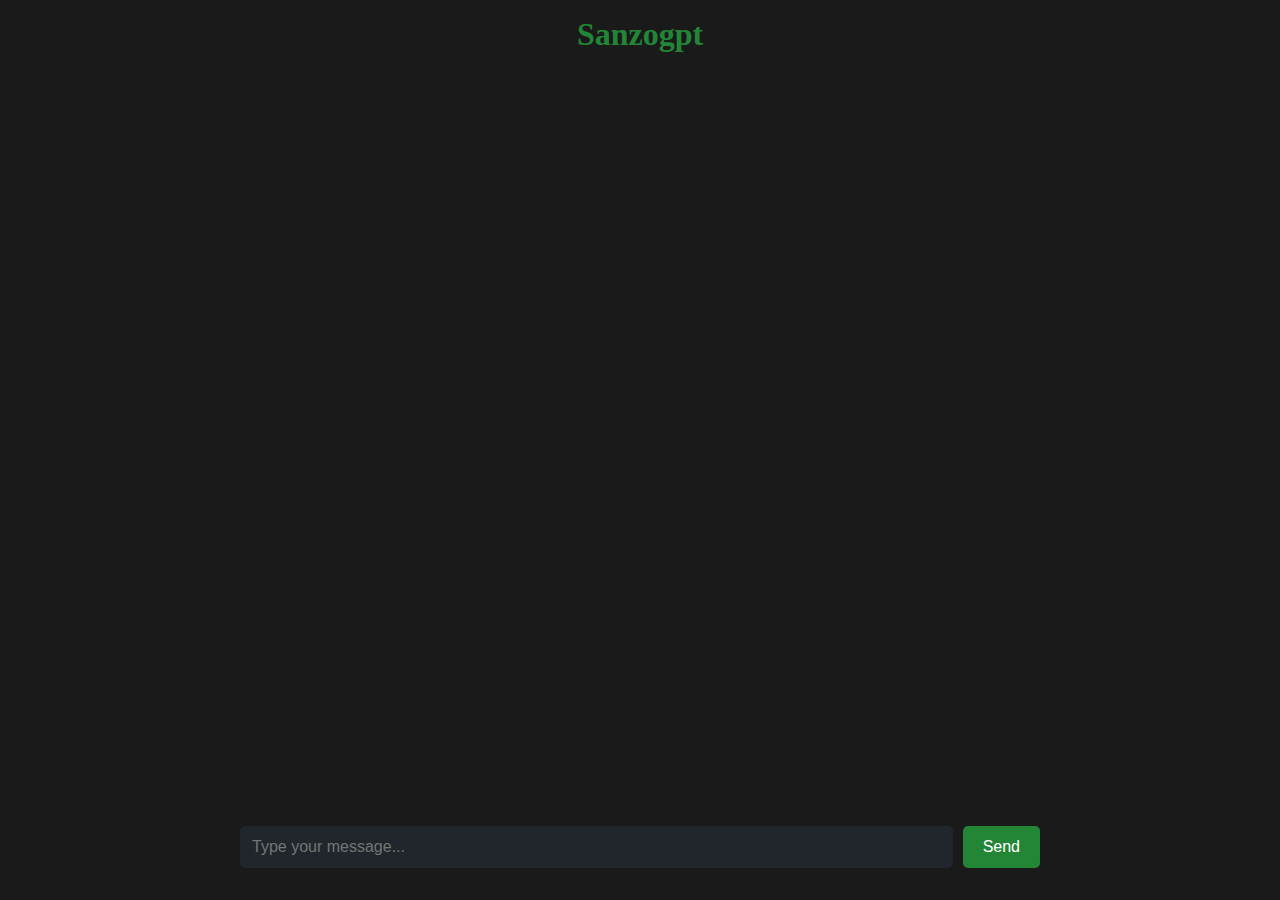
==== index.html @ c90cae87 "Update and rename sanzogpt.html to index.html" ====
<!DOCTYPE html>
<html lang="en">

<head>
    <meta charset="UTF-8">
    <meta name="viewport" content="width=device-width, initial-scale=1.0">
    <title>Sanzogpt</title>
    <link rel="stylesheet" href="sanzogpt.css">

</head>

<body>
    <div class="main">
        <h1>Sanzogpt</h1>
        <div id="chatbox"></div>
        <div class="inputs">
            <input type="text" id="inputBox" placeholder="Type your message...">
            <button id="sendButton">Send</button>
        </div>
    </div>

    <script>
        document.addEventListener("DOMContentLoaded", function () {
            const inputBox = document.getElementById("inputBox");
            const sendButton = document.getElementById("sendButton");

            // Click event for the Send button
            sendButton.addEventListener("click", sendMessage);

            // Keydown event for Enter key
            inputBox.addEventListener("keypress", function (event) {
                if (event.key === "Enter" || event.keyCode === 13) {
                    event.preventDefault(); // Prevent line breaks
                    sendMessage();
                }
            });
        });


    </script>
    <script type="module">
        const API_URL = "https://generativelanguage.googleapis.com/v1beta/models/gemini-1.5-flash:generateContent";
        const API_KEY = "AIzaSyCDF9n9mtSlsa3qsv-VfkCztDZAffj54Vs";

        window.sendMessage = async function () {
            const inputBox = document.getElementById("inputBox");
            const chatbox = document.getElementById("chatbox");
            const userMessage = inputBox.value;

            if (!userMessage) return;

            chatbox.innerHTML += `<div class="message user-message"><strong>You:</strong> ${userMessage}</div>`;
            chatbox.innerHTML += `<div class="message thinking">Sanzobot is thinking...</div>`;
            inputBox.value = "";

            try {
                const response = await fetch(`${API_URL}?key=${API_KEY}`, {
                    method: "POST",
                    headers: {
                        "Content-Type": "application/json"
                    },
                    body: JSON.stringify({
                        contents: [{ role: "user", parts: [{ text: userMessage }] }]
                    })
                });

                const data = await response.json();
                document.querySelector(".thinking").remove();

                if (data.candidates && data.candidates.length > 0) {
                    chatbox.innerHTML += `<div class="message bot-message"><strong>Sanzobot:</strong> ${data.candidates[0].content.parts[0].text}</div>`;
                } else {
                    chatbox.innerHTML += `<div class="message bot-message"><strong>Sanzobot:</strong> Error: No response received.</div>`;
                }
            } catch (error) {
                console.error("API Error:", error);
                document.querySelector(".thinking").remove();
                chatbox.innerHTML += `<div class="message bot-message"><strong>Sanzobot:</strong> Error: Unable to fetch response.</div>`;
            }

            chatbox.scrollTop = chatbox.scrollHeight;
        };

        document.getElementById("sendButton").addEventListener("click", sendMessage);
    </script>
</body>

</html>
---- sanzogpt.css ----
@import url('https://fonts.cdnfonts.com/css/piye-kek');
@import url('https://fonts.cdnfonts.com/css/proggy-tiny');
@import url('https://fonts.cdnfonts.com/css/stars-dream');
@import url('https://fonts.cdnfonts.com/css/pink-fresh');

* {
    margin: 0;
    padding: 0;
    box-sizing: border-box;
    text-decoration: none;
    font-family: "Poppins", sans-serif;
}

html,
body {
    width: 100%;
    height: 100%;
    background-color: #1a1a1a;
    color: #fff;
    display: flex;
    flex-direction: column;
    align-items: center;
    justify-content: center;
}

.main {
    display: flex;
    flex-direction: column;
    justify-content: space-between;
    height: 100vh;
    width: 100vw;
    overflow: hidden;
    padding: 1rem;}
/* h1 {
    position: relative;
    text-align: center;
    margin-top: 1rem;
    font-family: "Pink Fresh";
    font-weight: 600;
    font-size: 2.5rem;
    text-transform: uppercase;
    letter-spacing: 3px;
    background: linear-gradient(90deg, #ff00ff, #00ffff, #ff00ff);
    background-size: 300% 300%;
    -webkit-background-clip: text;
    -webkit-text-fill-color: transparent;
    animation: glowingText 5s infinite linear;
    text-shadow: 0 0 10px rgba(255, 0, 255, 0.5),
                 0 0 20px rgba(0, 255, 255, 0.5);
} */
/*
@keyframes glowingText {
    0% { background-position: 0% 50%; }
    50% { background-position: 100% 50%; }
    100% { background-position: 0% 50%; }
} */

h1 {
    font-family: "Poppins";
    margin: auto;
    color: #238636;
}
#chatbox {
    flex: 1;
    width: 100%;
    padding: 1rem;
    overflow-y: auto;
    display: flex;
    flex-direction: column;
    gap: 10px;
}

.inputs {
    display: flex;
    width: 90%;
    max-width: 800px;
    margin: 1rem auto;
    gap: 10px;
    align-items: center;
}

.message {
    padding: 10px;
    border-radius: 8px;
    max-width: 70%;
    word-break: break-word;
    position: relative;
}

.user-message {
    background: #238636;
    align-self: flex-end;
}

.bot-message {
    background: #343a40;
    align-self: flex-start;
}

#inputBox {
    flex: 1;
    padding: 12px;
    border-radius: 5px;
    border: none;
    background: #21262d;
    color: white;
    font-size: 1rem;
    outline: none;
}

#sendButton {
    padding: 12px 20px;
    border: none;
    border-radius: 5px;
    background: #238636;
    color: white;
    cursor: pointer;
    transition: 0.3s;
    font-size: 1rem;
}

#sendButton:hover {
    background: #238670;
}

.thinking {
    font-style: italic;
    color: #8b949e;
    align-self: flex-start;
}
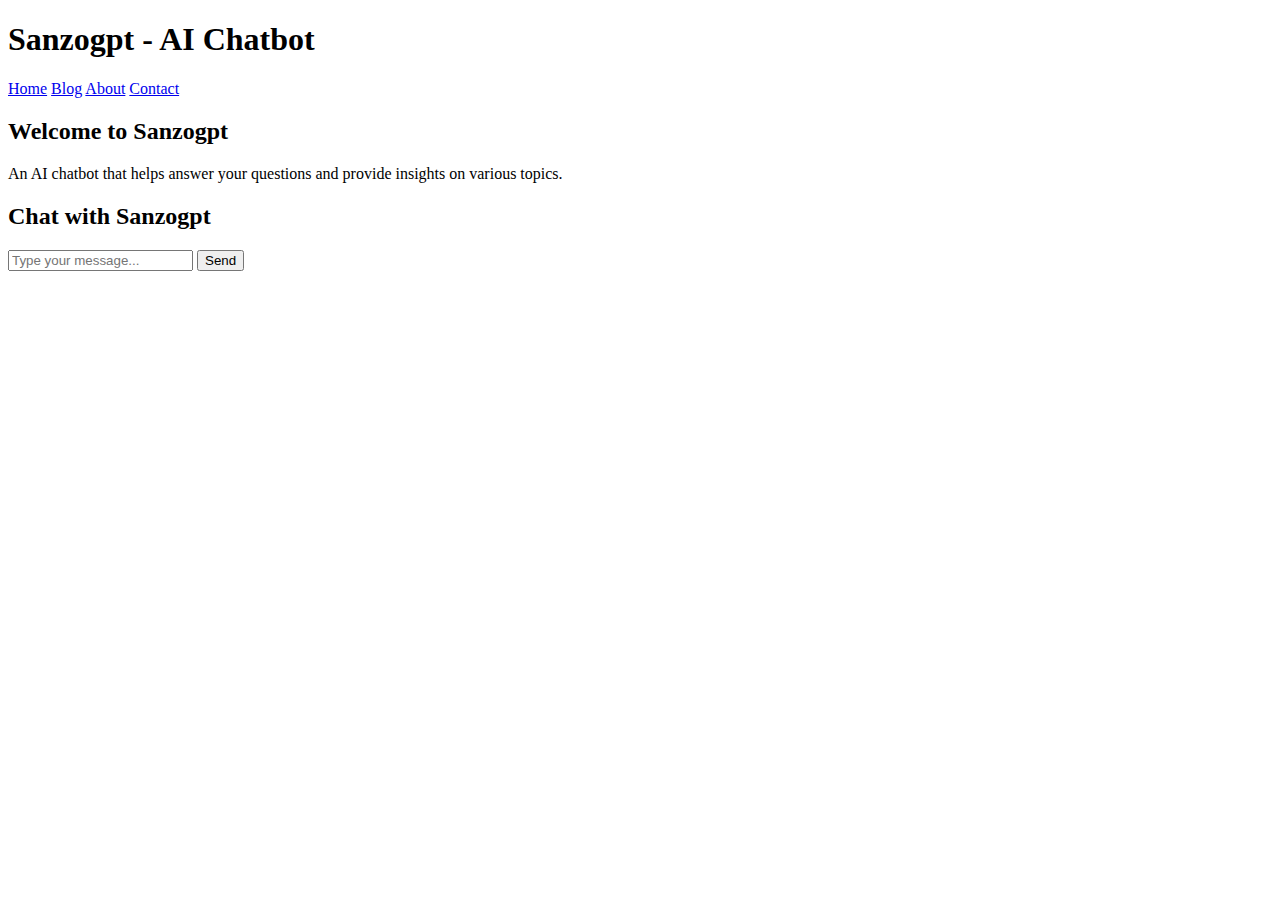
==== commit 9b2add45: "Update index.html" ====
--- a/index.html
+++ b/index.html
@@ -4,85 +4,50 @@
 <head>
     <meta charset="UTF-8">
     <meta name="viewport" content="width=device-width, initial-scale=1.0">
-    <title>Sanzogpt</title>
-    <link rel="stylesheet" href="sanzogpt.css">
-
+    <title>Sanzogpt - AI Chatbot</title>
+    <link rel="stylesheet" href="style.css">
+    <script async src="https://pagead2.googlesyndication.com/pagead/js/adsbygoogle.js?client=ca-pub-5637859865361709"
+     crossorigin="anonymous"></script>
 </head>
 
 <body>
-    <div class="main">
-        <h1>Sanzogpt</h1>
-        <div id="chatbox"></div>
-        <div class="inputs">
-            <input type="text" id="inputBox" placeholder="Type your message...">
-            <button id="sendButton">Send</button>
+    <header>
+        <h1>Sanzogpt - AI Chatbot</h1>
+        <nav>
+            <a href="index.html">Home</a>
+            <a href="blog.html">Blog</a>
+            <a href="about.html">About</a>
+            <a href="contact.html">Contact</a>
+        </nav>
+    </header>
+
+    <main>
+        <section class="intro">
+            <h2>Welcome to Sanzogpt</h2>
+            <p>An AI chatbot that helps answer your questions and provide insights on various topics.</p>
+        </section>
+
+        <!-- Google AdSense Ad (Home Page) -->
+        <div class="ad">
+            <ins class="adsbygoogle"
+                style="display:block"
+                data-ad-client="ca-pub-5637859865361709"
+                data-ad-slot="1234567890"
+                data-ad-format="auto"></ins>
+            <script>(adsbygoogle = window.adsbygoogle || []).push({});</script>
         </div>
-    </div>
 
-    <script>
-        document.addEventListener("DOMContentLoaded", function () {
-            const inputBox = document.getElementById("inputBox");
-            const sendButton = document.getElementById("sendButton");
+        <section class="chat-container">
+            <h2>Chat with Sanzogpt</h2>
+            <div id="chatbox"></div>
+            <div class="inputs">
+                <input type="text" id="inputBox" placeholder="Type your message...">
+                <button id="sendButton">Send</button>
+            </div>
+        </section>
+    </main>
 
-            // Click event for the Send button
-            sendButton.addEventListener("click", sendMessage);
-
-            // Keydown event for Enter key
-            inputBox.addEventListener("keypress", function (event) {
-                if (event.key === "Enter" || event.keyCode === 13) {
-                    event.preventDefault(); // Prevent line breaks
-                    sendMessage();
-                }
-            });
-        });
-
-
-    </script>
-    <script type="module">
-        const API_URL = "https://generativelanguage.googleapis.com/v1beta/models/gemini-1.5-flash:generateContent";
-        const API_KEY = "AIzaSyCDF9n9mtSlsa3qsv-VfkCztDZAffj54Vs";
-
-        window.sendMessage = async function () {
-            const inputBox = document.getElementById("inputBox");
-            const chatbox = document.getElementById("chatbox");
-            const userMessage = inputBox.value;
-
-            if (!userMessage) return;
-
-            chatbox.innerHTML += `<div class="message user-message"><strong>You:</strong> ${userMessage}</div>`;
-            chatbox.innerHTML += `<div class="message thinking">Sanzobot is thinking...</div>`;
-            inputBox.value = "";
-
-            try {
-                const response = await fetch(`${API_URL}?key=${API_KEY}`, {
-                    method: "POST",
-                    headers: {
-                        "Content-Type": "application/json"
-                    },
-                    body: JSON.stringify({
-                        contents: [{ role: "user", parts: [{ text: userMessage }] }]
-                    })
-                });
-
-                const data = await response.json();
-                document.querySelector(".thinking").remove();
-
-                if (data.candidates && data.candidates.length > 0) {
-                    chatbox.innerHTML += `<div class="message bot-message"><strong>Sanzobot:</strong> ${data.candidates[0].content.parts[0].text}</div>`;
-                } else {
-                    chatbox.innerHTML += `<div class="message bot-message"><strong>Sanzobot:</strong> Error: No response received.</div>`;
-                }
-            } catch (error) {
-                console.error("API Error:", error);
-                document.querySelector(".thinking").remove();
-                chatbox.innerHTML += `<div class="message bot-message"><strong>Sanzobot:</strong> Error: Unable to fetch response.</div>`;
-            }
-
-            chatbox.scrollTop = chatbox.scrollHeight;
-        };
-
-        document.getElementById("sendButton").addEventListener("click", sendMessage);
-    </script>
+    <script src="script.js"></script>
 </body>
 
 </html>
